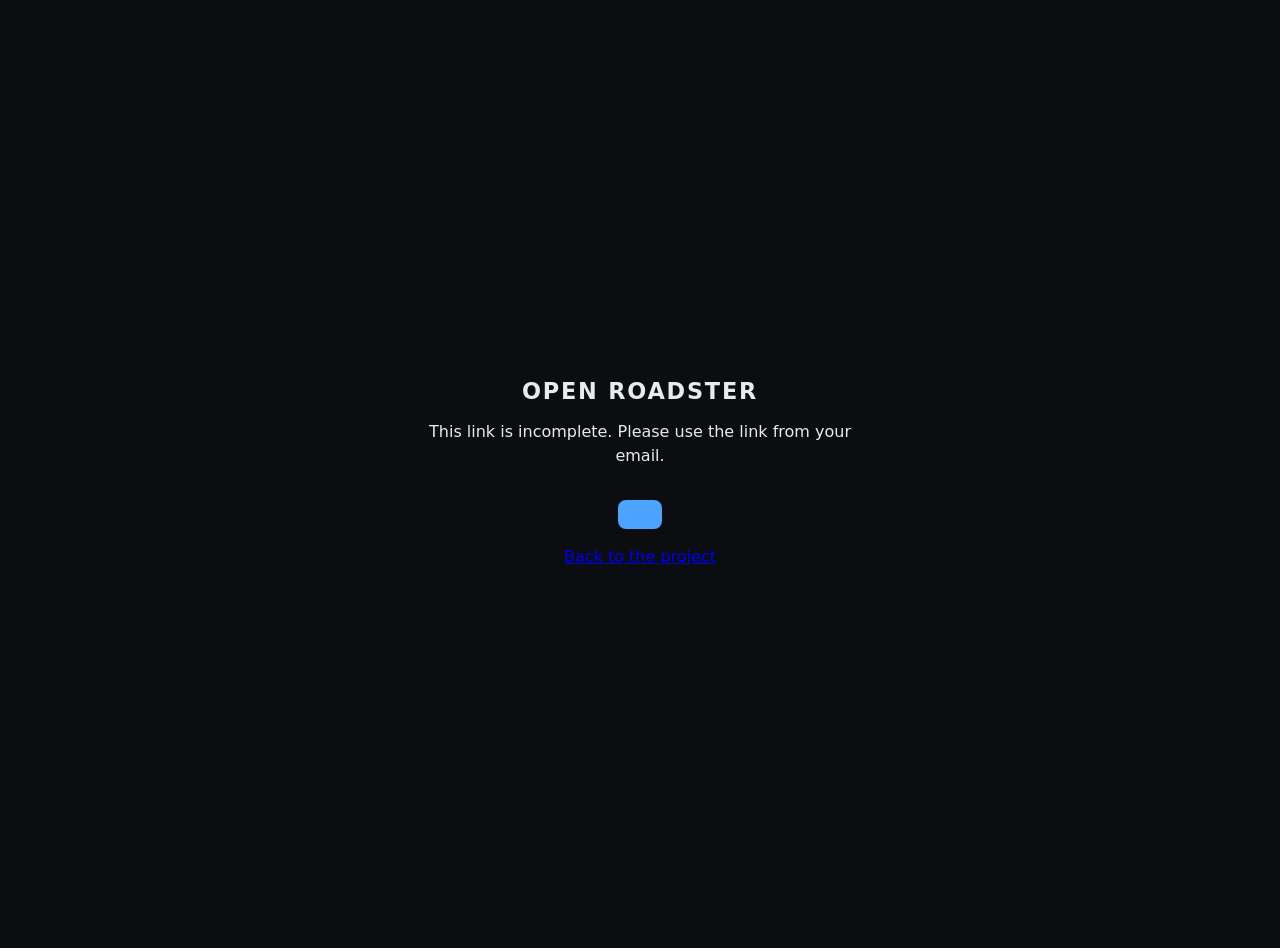
==== website/confirm.html @ 787e9bf2 "Add files via upload" ====
<!doctype html>
<html lang="en">
<head>
<meta charset="utf-8">
<meta name="viewport" content="width=device-width, initial-scale=1">
<meta name="referrer" content="no-referrer">
<meta name="robots" content="noindex">
<title>OPEN ROADSTER — Email confirmation</title>
<style>
  :root { --bg:#0b0d10; --text:#e8eaed; --muted:#9aa0a6; --border:#2a2f36; --accent:#4da3ff; }
  /* If your site's main stylesheet defines these variables, link it above and delete this :root block. */
  body { margin:0; min-height:100vh; display:grid; place-items:center; background:var(--bg); color:var(--text);
         font-family: system-ui, -apple-system, Segoe UI, Roboto, sans-serif; padding:1.5rem; }
  main { max-width:460px; text-align:center; }
  h1 { font-size:1.4rem; letter-spacing:.08em; }
  button, a.btn { display:inline-block; margin-top:1rem; padding:.9rem 1.4rem; font-size:1rem; font-weight:600;
    border:0; border-radius:8px; background:var(--accent); color:#04121f; text-decoration:none; cursor:pointer; }
  button[disabled] { opacity:.6; }
  button:focus-visible, a:focus-visible { outline:2px solid var(--accent); outline-offset:2px; }
  p { color:var(--muted); line-height:1.5; } #msg { color:var(--text); }
</style>
</head>
<body>
<main>
  <h1>OPEN ROADSTER</h1>
  <p id="msg" role="status" aria-live="polite">Loading…</p>
  <button id="go" hidden></button>
  <p><a href="./">Back to the project</a></p>
</main>
<script>
(function () {
  // >>> same URL as in the signup form <<<
  var ENDPOINT = 'https://script.google.com/macros/s/AKfycbxhb7jBxkHdn95s-bYylQ_7GYfXGlXouWlElG69CHGocHJSGCtJnqvvFXfy033v7uej/exec';

  var q = new URLSearchParams(location.search);
  var a = q.get('a'), t = q.get('t');
  var msg = document.getElementById('msg'), go = document.getElementById('go');

  if ((a !== 'verify' && a !== 'unsub') || !t) { msg.textContent = 'This link is incomplete. Please use the link from your email.'; return; }
  history.replaceState(null, '', location.pathname);        // remove token from address bar/history

  // A button click (not auto-run on load) stops email link-scanners from consuming the token.
  var verifying = a === 'verify';
  msg.textContent = verifying ? 'Click below to confirm your email address.' : 'Click below to unsubscribe from OPEN ROADSTER updates.';
  go.textContent = verifying ? 'Confirm my email' : 'Unsubscribe';
  go.hidden = false;

  go.addEventListener('click', function () {
    go.disabled = true; msg.textContent = 'Working…';
    fetch(ENDPOINT, {
      method: 'POST',
      headers: { 'Content-Type': 'text/plain;charset=utf-8' },
      body: JSON.stringify({ action: verifying ? 'verify' : 'unsubscribe', token: t })
    })
    .then(function (r) { return r.json(); })
    .then(function (d) { msg.textContent = (d && d.message) || 'Something went wrong.'; go.hidden = true; })
    .catch(function () { msg.textContent = 'Could not reach the service. Please try again.'; go.disabled = false; });
  });
})();
</script>
</body>
</html>
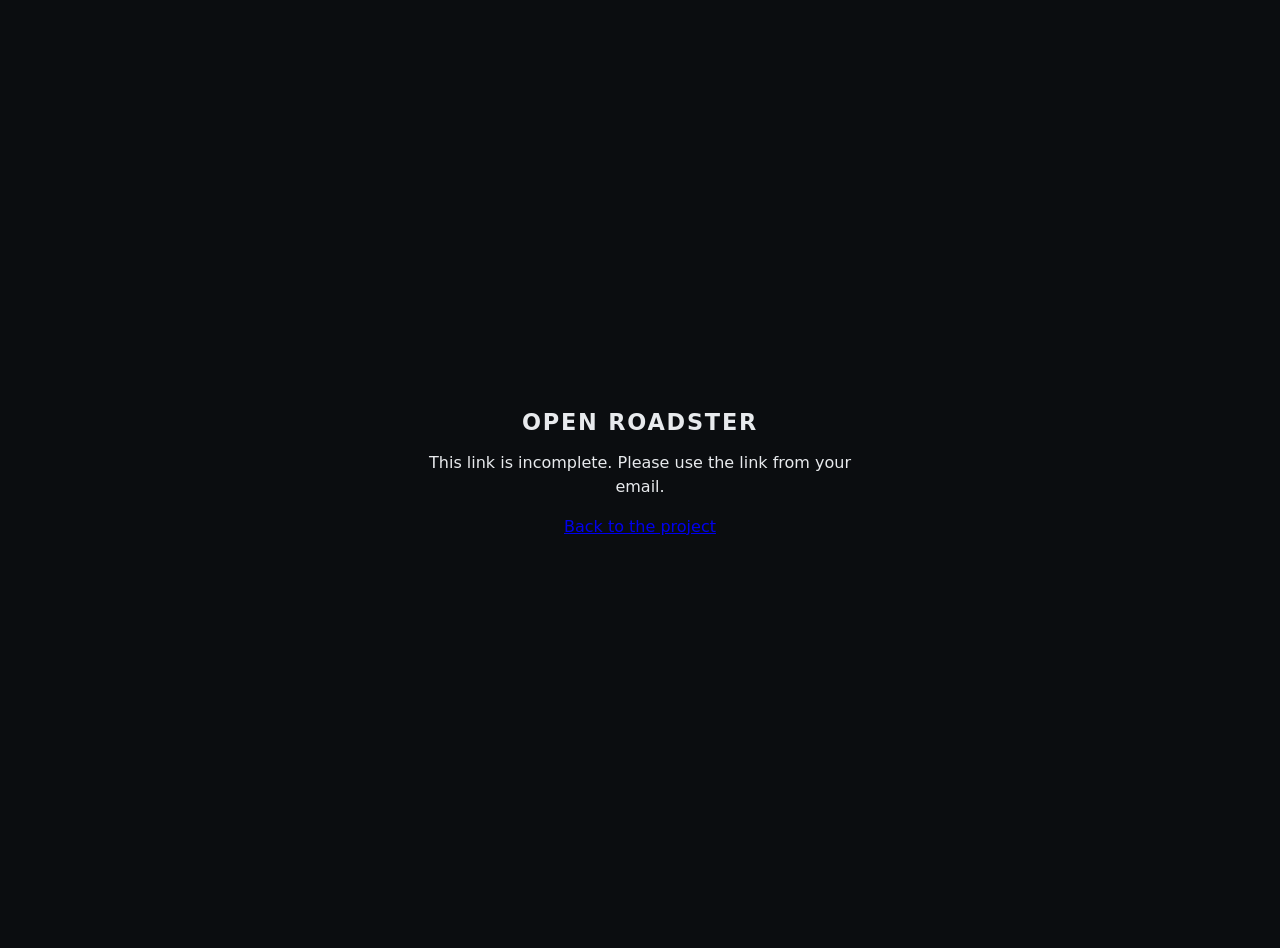
==== commit 2f6d2276: "Add hidden attribute styling to confirm.html" ====
--- a/website/confirm.html
+++ b/website/confirm.html
@@ -15,6 +15,7 @@
   h1 { font-size:1.4rem; letter-spacing:.08em; }
   button, a.btn { display:inline-block; margin-top:1rem; padding:.9rem 1.4rem; font-size:1rem; font-weight:600;
     border:0; border-radius:8px; background:var(--accent); color:#04121f; text-decoration:none; cursor:pointer; }
+  [hidden] { display:none !important; }
   button[disabled] { opacity:.6; }
   button:focus-visible, a:focus-visible { outline:2px solid var(--accent); outline-offset:2px; }
   p { color:var(--muted); line-height:1.5; } #msg { color:var(--text); }
